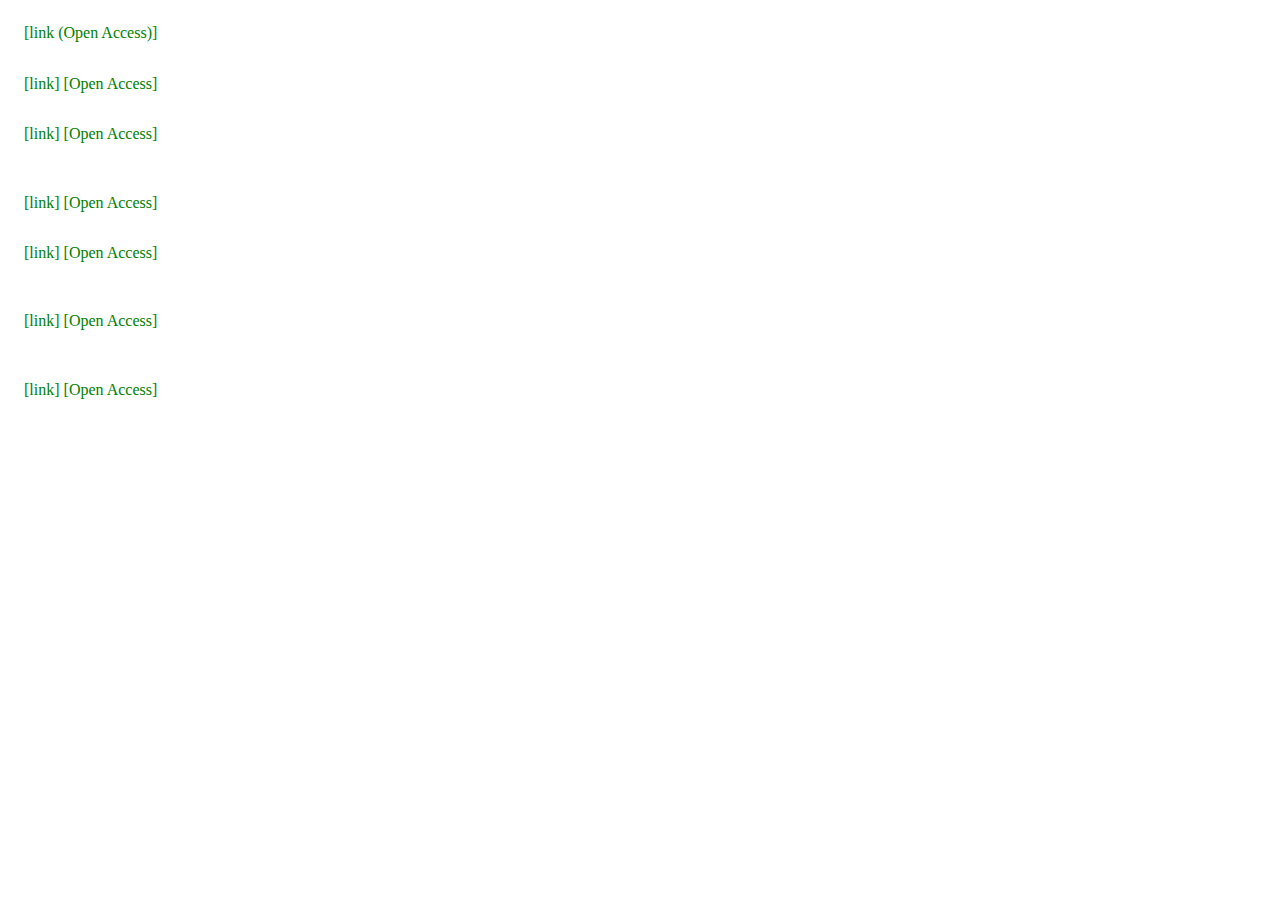
==== files/conferences.html @ 56931e12 "AT conference publications" ====
<html>
<head>
  <base rel="noopener noreferrer" target="_blank">
  <style>
a:link {
  color: green; 
  background-color: transparent; 
  text-decoration: none;
}

a:visited {
  color: pink;
  background-color: transparent;
  text-decoration: none;
}

a:hover {
  color: red;
  background-color: transparent;
  text-decoration: underline;
}
ol {padding-left: 1rem;}
span {color:rgba(255, 255, 255, 0.88);}
p{margin-top:-0.1rem;}
  </style>
</head>
<span>
<ol>
  <li>A. Testa, A. Camisa and G. Notarstefano, "ChoiRbot: New Toolkits for Cooperative Robotics in the ROS 2 Framework", in 3rd Italian Conf. on Robotics and Intelligent Machines, 2022. 
    <p ><a href="https://doi.org/10.5281/zenodo.6367979">[link (Open Access)]</a></p>
  </li>
<li>A. Testa, F. Farina and G. Notarstefano, "Distributed Submodular Minimization via Block-Wise Updates and Communications", in 21st IFAC World Congress, 2020. 
  <p ><a href="https://www.sciencedirect.com/science/article/pii/S2405896320306728">[link]</a>
    <a href="https://arxiv.org/abs/1905.13682" >[Open Access]</a></p>
</li>

<li>
F. Farina, A. Camisa, A. Testa, I. Notarnicola and G. Notarstefano, "DISROPT: a Python Framework for Distributed Optimization", in  21st IFAC World Congress, 2020. 
<p ><a href="https://www.sciencedirect.com/science/article/pii/S2405896320306686">[link]</a>
  <a href="https://arxiv.org/abs/1911.02410" >[Open Access]</a></p>
</li>

<li>
A. Testa, I. Notarnicola and G. Notarstefano, 
"Distributed Submodular Minimization over Networks: a Greedy Column Generation Approach", in  IEEE 57th Conf. on Decision and Control, Dec 2018. 
<p ><a href="https://ieeexplore.ieee.org/abstract/document/8618958/">[link]</a>
  <a href="https://arxiv.org/abs/1812.05974" >[Open Access]</a></p>
</li>

<li>
A. Testa, A. Rucco and G. Notarstefano, 
"A Finite-Time Cutting Plane Algorithm for Distributed Mixed Integer Linear Programming", in IEEE 56th Conf. on Decision and Control, Dec 2017. 
<p ><a href="https://ieeexplore.ieee.org/abstract/document/8264225/">[link]</a>
  <a href="https://arxiv.org/abs/1712.01621" >[Open Access]</a></p>
</li>

<li>
M. Tognon, A. Testa, E. Rossi and A. Franchi, 
"Takeoff and landing on slopes via inclined hovering with a tethered aerial robot", in  IEEE/RSJ International Conf.  on Intelligent Robots and Systems (IROS), 2016. 
<p ><a href="https://ieeexplore.ieee.org/abstract/document/7759273/">[link]</a>
  <a href="https://arxiv. org/abs/2004. 11857" >[Open Access]</a></p>
</li>

<li>
P. Carcagn&igrave;, M. Del Coco, P. Mazzeo, A. Testa, C. Distante, 
"Features descriptors for demographic estimation: a comparative study", in International Workshop on Video Analytics for Audience Measurement in Retail and Digital Signage, 2014.  
<p ><a href="https://link.springer.com/chapter/10.1007/978-3-319-12811-5_5">[link]</a>
  <a href="https://hal.archives-ouvertes.fr/hal-01350883/" >[Open Access]</a></p>
</li>
</ol>
</span>
</html>
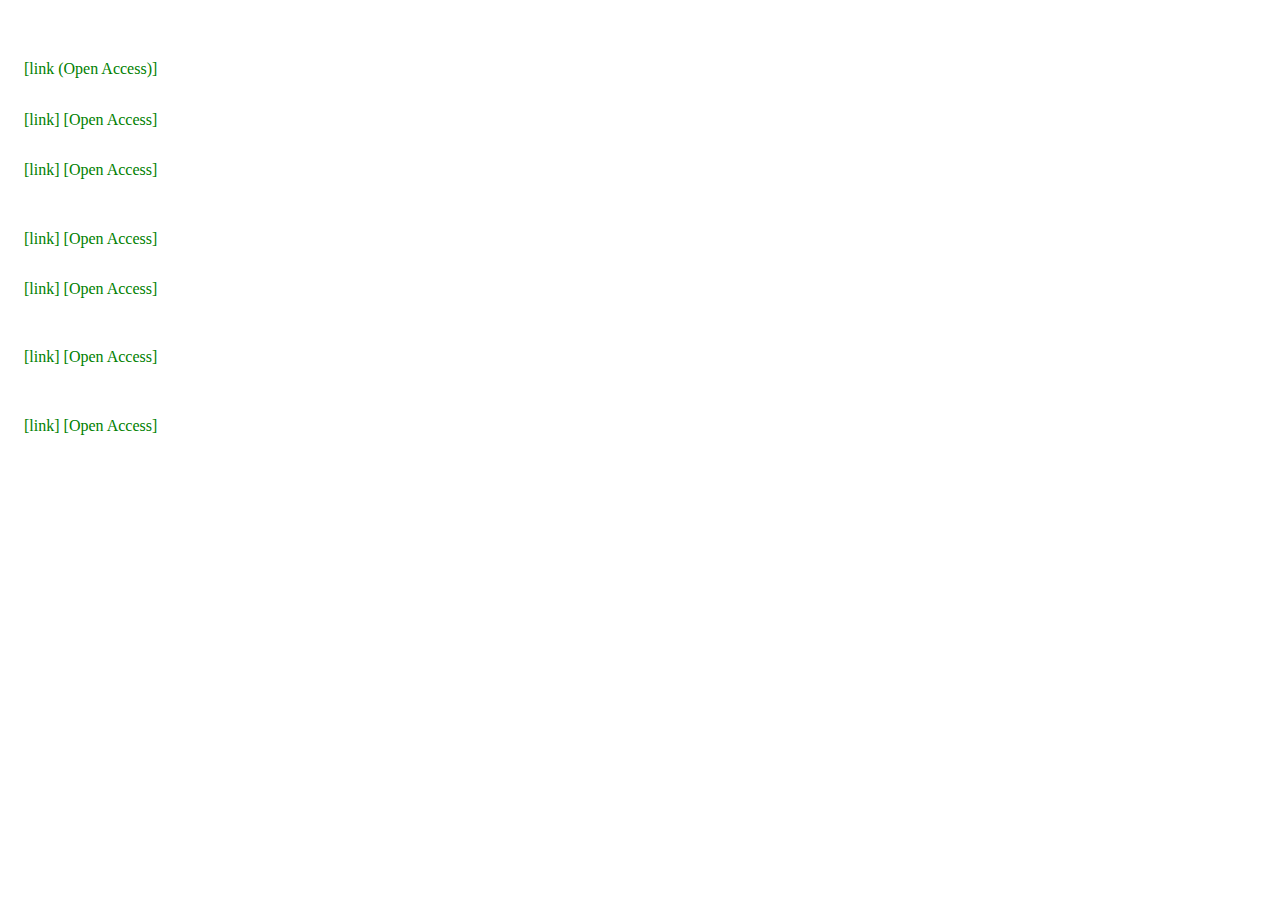
==== commit 0a16614f: "Update conferences.html" ====
--- a/files/conferences.html
+++ b/files/conferences.html
@@ -26,6 +26,10 @@
 </head>
 <span>
 <ol>
+  <li>
+L. Pichierri, G. Carnevale, L. Sforni, A. Testa and G. Notarstefano,
+"A Distributed Online Optimization Strategy for Cooperative Robotic Surveillance", in  IEEE International Conf. on Robotics and Automation (ICRA), 2023. 
+</li>
   <li>A. Testa, A. Camisa and G. Notarstefano, "ChoiRbot: New Toolkits for Cooperative Robotics in the ROS 2 Framework", in 3rd Italian Conf. on Robotics and Intelligent Machines, 2022. 
     <p ><a href="https://doi.org/10.5281/zenodo.6367979">[link (Open Access)]</a></p>
   </li>
@@ -58,15 +62,15 @@
 M. Tognon, A. Testa, E. Rossi and A. Franchi, 
 "Takeoff and landing on slopes via inclined hovering with a tethered aerial robot", in  IEEE/RSJ International Conf.  on Intelligent Robots and Systems (IROS), 2016. 
 <p ><a href="https://ieeexplore.ieee.org/abstract/document/7759273/">[link]</a>
-  <a href="https://arxiv. org/abs/2004. 11857" >[Open Access]</a></p>
+  <a href="https://hal.archives-ouvertes.fr/hal-01350883/">[Open Access]</a></p>
 </li>
 
 <li>
 P. Carcagn&igrave;, M. Del Coco, P. Mazzeo, A. Testa, C. Distante, 
 "Features descriptors for demographic estimation: a comparative study", in International Workshop on Video Analytics for Audience Measurement in Retail and Digital Signage, 2014.  
 <p ><a href="https://link.springer.com/chapter/10.1007/978-3-319-12811-5_5">[link]</a>
-  <a href="https://hal.archives-ouvertes.fr/hal-01350883/" >[Open Access]</a></p>
+  <a href="https://www.researchgate.net/publication/268214334" >[Open Access]</a></p>
 </li>
 </ol>
 </span>
-</html>+</html>
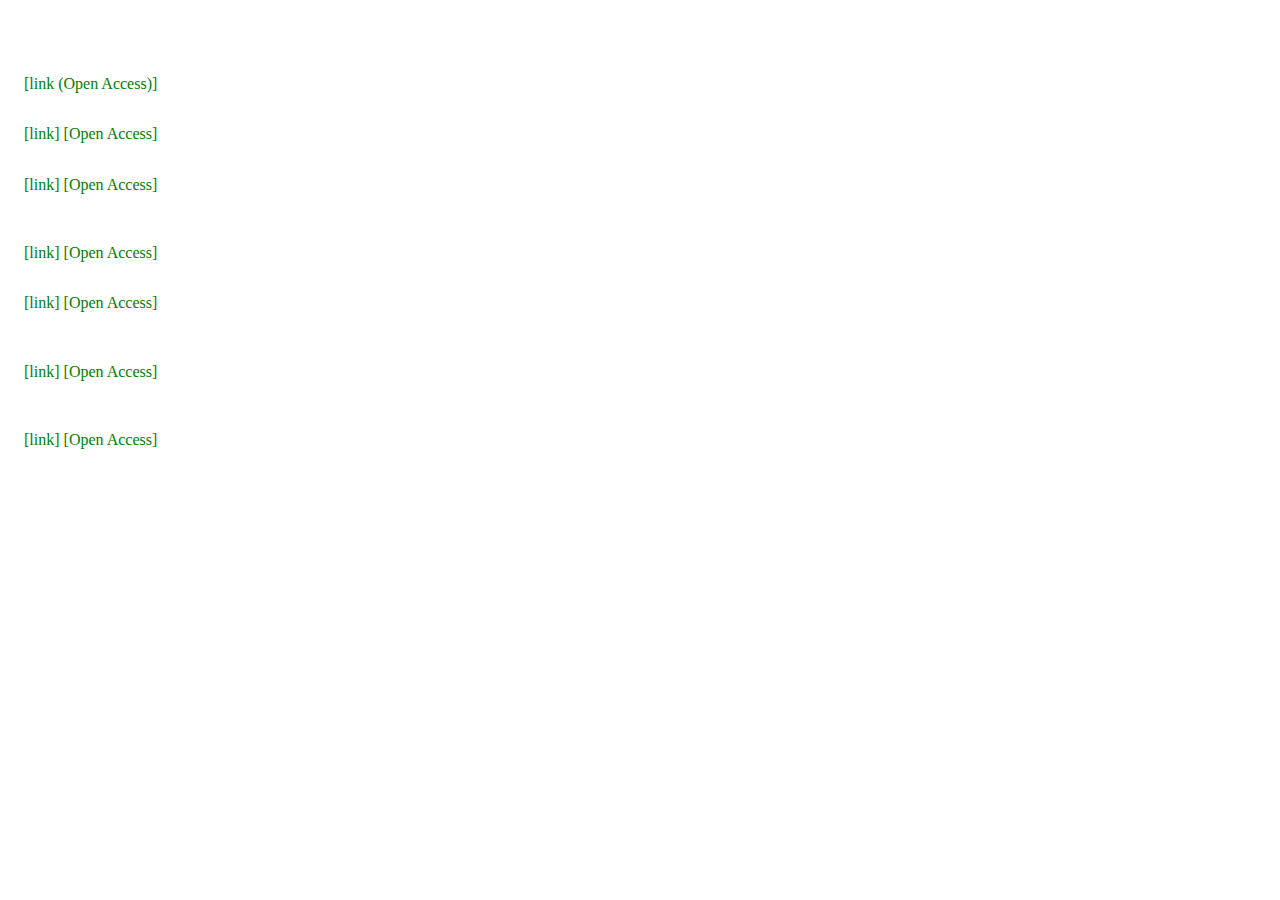
==== commit 9a136ba0: "AT: fix" ====
--- a/files/conferences.html
+++ b/files/conferences.html
@@ -29,7 +29,7 @@
   <li>
 L. Pichierri, G. Carnevale, L. Sforni, A. Testa and G. Notarstefano,
 "A Distributed Online Optimization Strategy for Cooperative Robotic Surveillance", in  IEEE International Conf. on Robotics and Automation (ICRA), 2023. 
-</li>
+</p></li>
   <li>A. Testa, A. Camisa and G. Notarstefano, "ChoiRbot: New Toolkits for Cooperative Robotics in the ROS 2 Framework", in 3rd Italian Conf. on Robotics and Intelligent Machines, 2022. 
     <p ><a href="https://doi.org/10.5281/zenodo.6367979">[link (Open Access)]</a></p>
   </li>
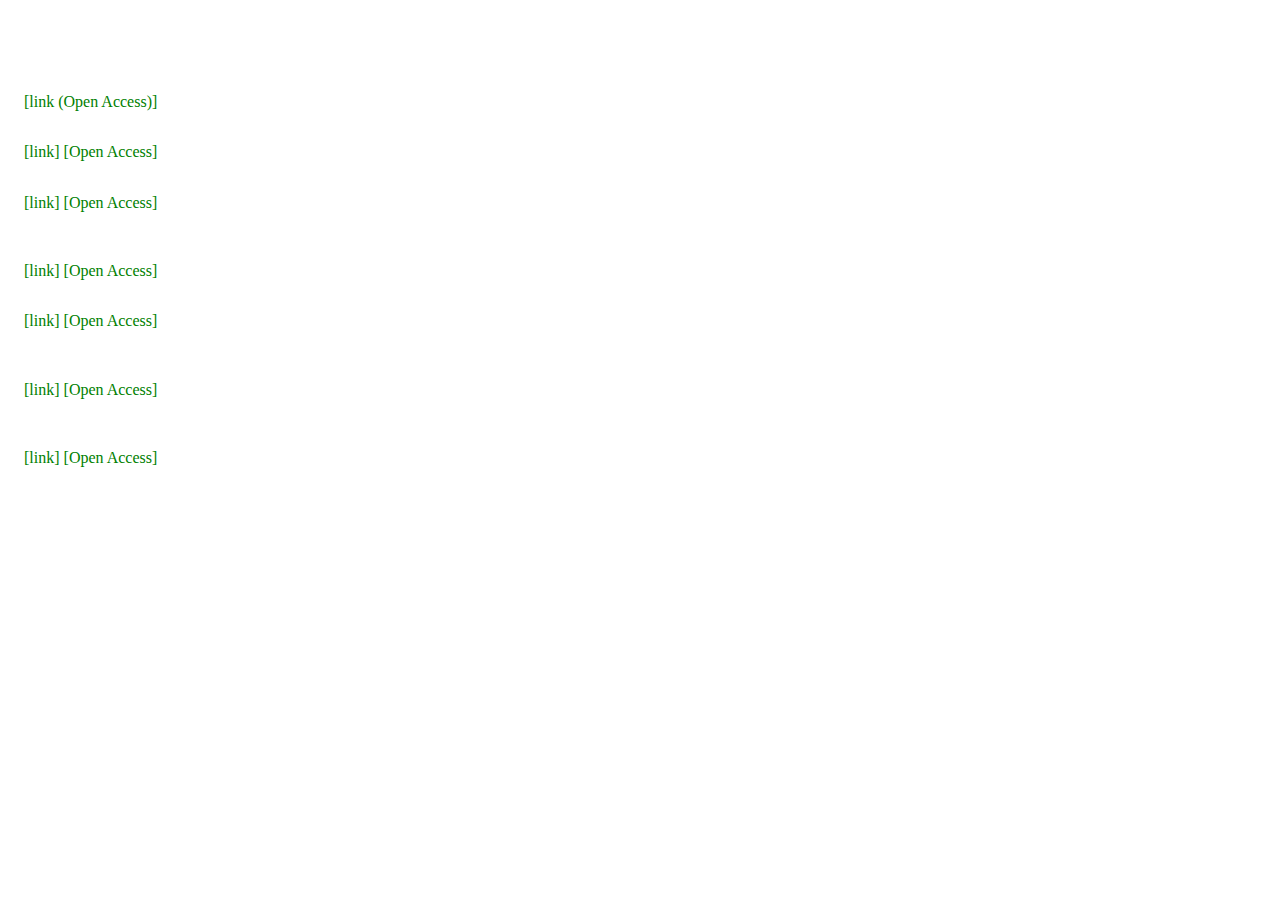
==== commit 4a9a02e5: "AT: fix" ====
--- a/files/conferences.html
+++ b/files/conferences.html
@@ -29,7 +29,7 @@
   <li>
 L. Pichierri, G. Carnevale, L. Sforni, A. Testa and G. Notarstefano,
 "A Distributed Online Optimization Strategy for Cooperative Robotic Surveillance", in  IEEE International Conf. on Robotics and Automation (ICRA), 2023. 
-</p></li>
+<p >Link coming soon</p></li>
   <li>A. Testa, A. Camisa and G. Notarstefano, "ChoiRbot: New Toolkits for Cooperative Robotics in the ROS 2 Framework", in 3rd Italian Conf. on Robotics and Intelligent Machines, 2022. 
     <p ><a href="https://doi.org/10.5281/zenodo.6367979">[link (Open Access)]</a></p>
   </li>
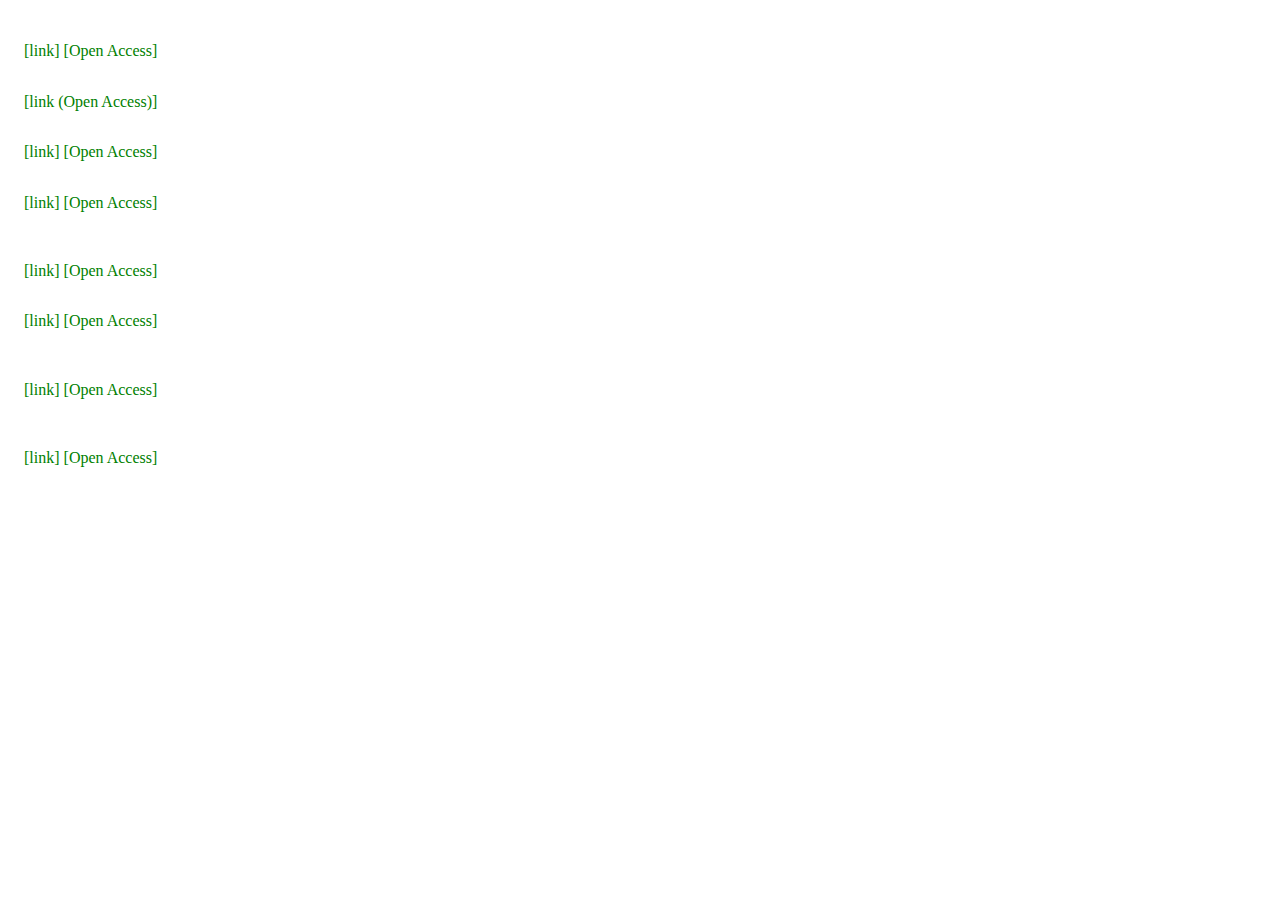
==== commit 42094366: "AT Update conferences.html" ====
--- a/files/conferences.html
+++ b/files/conferences.html
@@ -29,7 +29,9 @@
   <li>
 L. Pichierri, G. Carnevale, L. Sforni, A. Testa and G. Notarstefano,
 "A Distributed Online Optimization Strategy for Cooperative Robotic Surveillance", in  IEEE International Conf. on Robotics and Automation (ICRA), 2023. 
-<p >Link coming soon</p></li>
+  <p ><a href="https://www.sciencedirect.com/science/article/pii/S2405896320306728">[link]</a>
+    <a href="https://ieeexplore.ieee.org/document/10160700" >[Open Access]</a></p>
+  </li>
   <li>A. Testa, A. Camisa and G. Notarstefano, "ChoiRbot: New Toolkits for Cooperative Robotics in the ROS 2 Framework", in 3rd Italian Conf. on Robotics and Intelligent Machines, 2022. 
     <p ><a href="https://doi.org/10.5281/zenodo.6367979">[link (Open Access)]</a></p>
   </li>
